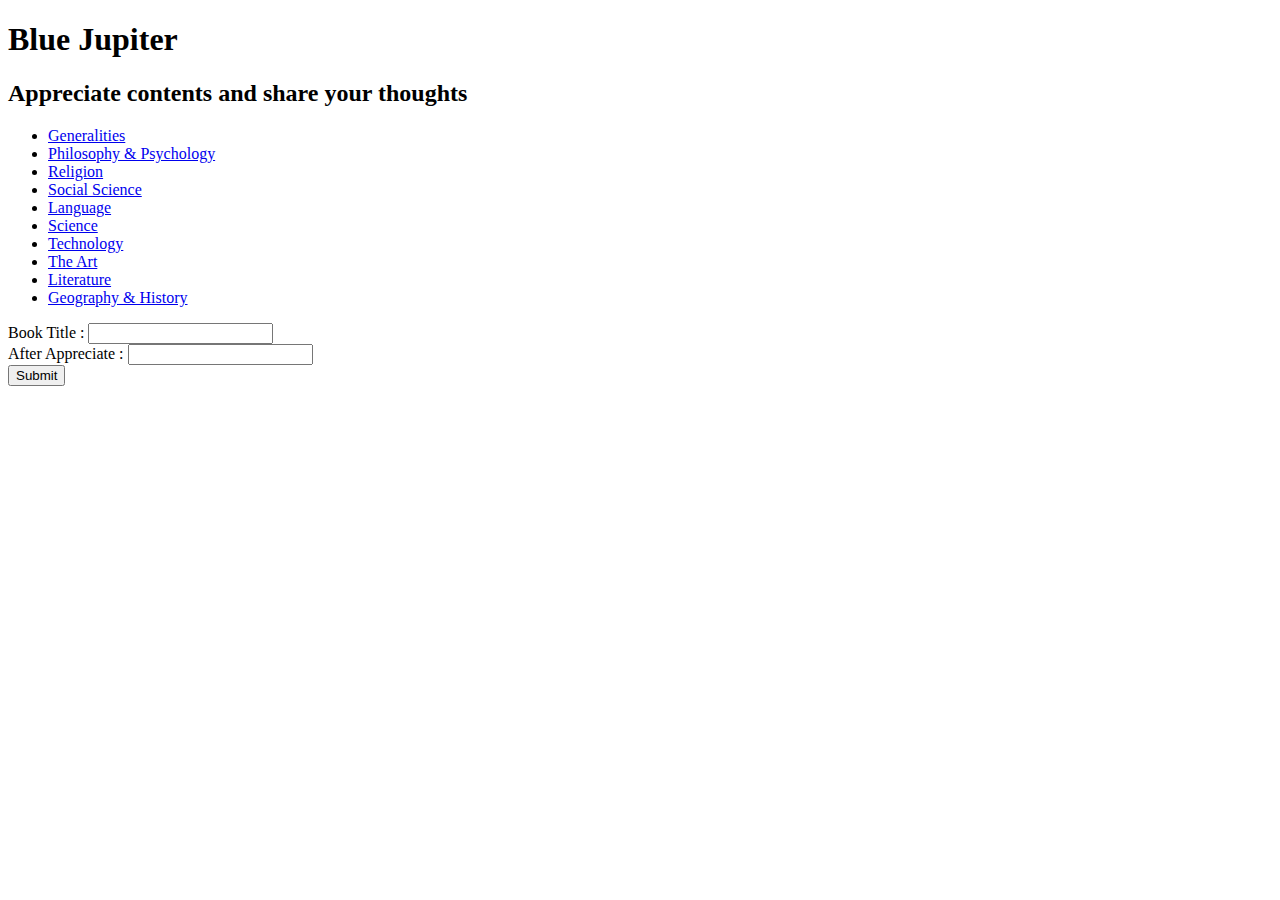
==== bluejupiter.html @ bc83eea8 "html" ====
<!DOCTYPE html>
<html lang="en">
<head>
    <meta charset="UTF-8">
    <meta name="viewport" content="width=device-width, initial-scale=1.0">
    <title>bluejupiter</title>
    <link rel="stylesheet" href="/bluejupiter/css/reset.css">
    <link rel="stylesheet" href="/bluejupiter/css/style.css">
    <script src="/bluejupiter/javascript/script.js"></script>
</head>
<body>

    <h1 id="h1">Blue Jupiter</h1>

    <h2 id="h2">Appreciate contents and share your thoughts</h2>

<nav id="topmenu">
    <ul>
        <li><a class="topmenu1" href="/bluejupiter/html/Generalities.html">Generalities</a></li>
        <li><a class="topmenu1" href="/bluejupiter/html/Philosophy & Psychology.html">Philosophy & Psychology</a></li>
        <li><a class="topmenu1" href="/bluejupiter/html/Religion.html">Religion</a></li>
        <li><a class="topmenu1" href="/bluejupiter/html/Social Science.html">Social Science</a></li>
        <li><a class="topmenu1" href="/bluejupiter/html/Language.html">Language</a></li>
        <li><a class="topmenu1" href="/bluejupiter/html/Science.html">Science</a></li>
        <li><a class="topmenu1" href="/bluejupiter/html/Technology.html">Technology</a></li>
        <li><a class="topmenu1" href="/bluejupiter/html/The Art.html">The Art</a></li>
        <li><a class="topmenu1" href="/bluejupiter/html/Literature.html">Literature</a></li>
        <li><a class="topmenu1" href="/bluejupiter/html/Geography & History.html">Geography & History</a></li>
    </ul>
</nav>

<form action='submit.html'>
    Book Title : <input id='userid' type='Book title'/><br>
    After Appreciate : <input id='pwd' type='Review' maxlength='5'/><br>
    <input type='submit' value='Submit'>
  </form>
</body>
</html>
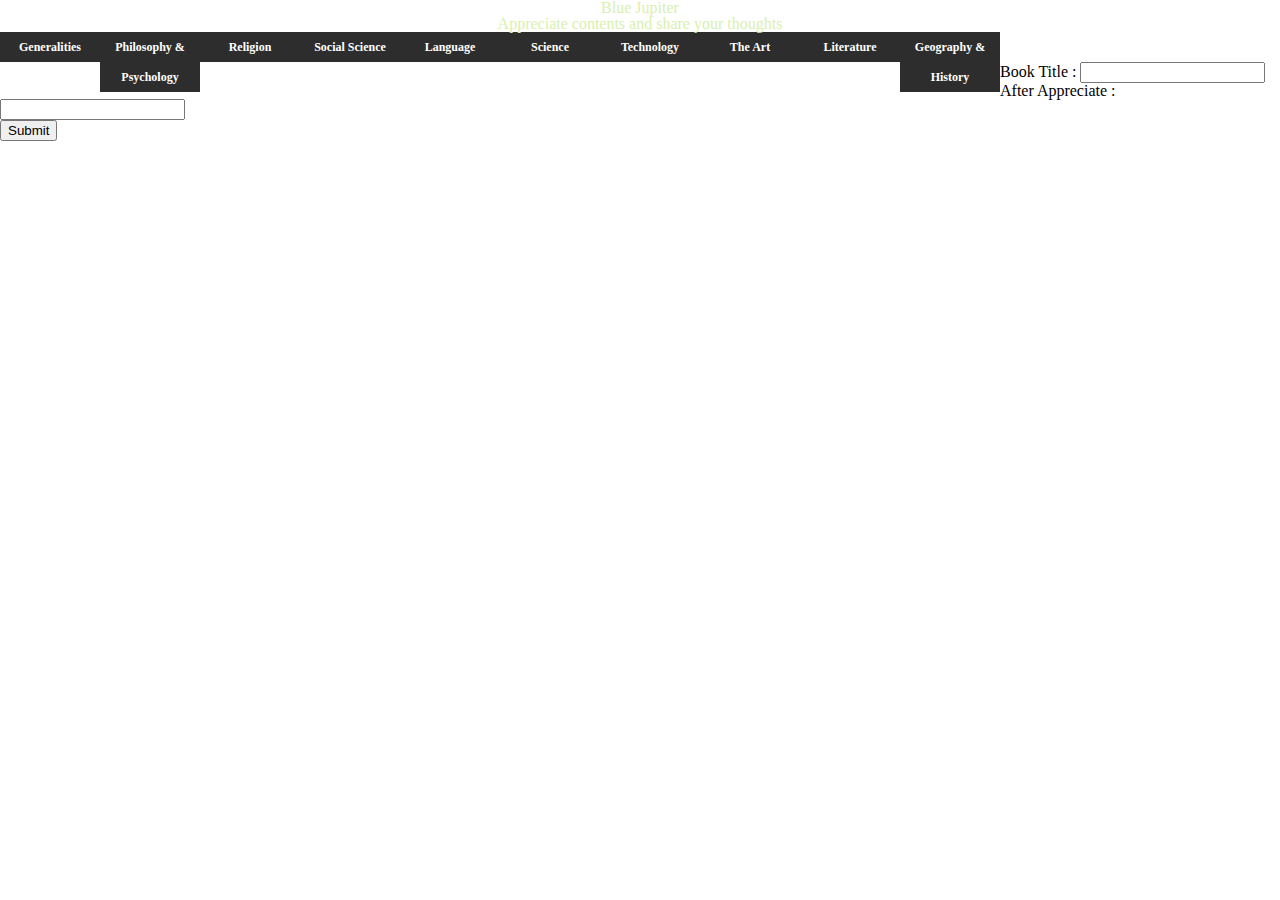
==== commit 4e5d5218: "Update bluejupiter.html" ====
--- a/bluejupiter.html
+++ b/bluejupiter.html
@@ -4,9 +4,9 @@
     <meta charset="UTF-8">
     <meta name="viewport" content="width=device-width, initial-scale=1.0">
     <title>bluejupiter</title>
-    <link rel="stylesheet" href="/bluejupiter/css/reset.css">
-    <link rel="stylesheet" href="/bluejupiter/css/style.css">
-    <script src="/bluejupiter/javascript/script.js"></script>
+    <link rel="stylesheet" href="reset.css">
+    <link rel="stylesheet" href="style.css">
+    <script src="script.js"></script>
 </head>
 <body>
 
@@ -16,7 +16,7 @@
 
 <nav id="topmenu">
     <ul>
-        <li><a class="topmenu1" href="/bluejupiter/html/Generalities.html">Generalities</a></li>
+        <li><a class="topmenu1" href="Generalities.html">Generalities</a></li>
         <li><a class="topmenu1" href="/bluejupiter/html/Philosophy & Psychology.html">Philosophy & Psychology</a></li>
         <li><a class="topmenu1" href="/bluejupiter/html/Religion.html">Religion</a></li>
         <li><a class="topmenu1" href="/bluejupiter/html/Social Science.html">Social Science</a></li>
@@ -35,4 +35,4 @@
     <input type='submit' value='Submit'>
   </form>
 </body>
-</html>+</html>
--- a/style.css
+++ b/style.css
@@ -0,0 +1,33 @@
+h1, h2 {color: rgb(217, 240, 174); text-align: center;}
+body {background-image: url(/bluejupiter/img/skystar.jpg); background-size: cover; height: 400px;}
+
+#topmenu {
+    height: 30px;
+    width: cover;
+}
+#topmenu ul li {
+    list-style: none;
+    color: white;
+    background-color: #2d2d2d;
+    float: left;
+    line-height: 30px;
+    vertical-align: middle;
+    text-align: center;
+}
+#topmenu .topmenu1 {
+    text-decoration:none;
+    color: white;
+    display: block;
+    width: 100px;
+    font-size: 12px;
+    font-weight: bold;
+}
+#topmenu .topmenu1:hover {
+    color: rgb(60, 255, 0);
+    background-color: #4d4d4d;
+}
+
+.form1 {
+    color: darksalmon;
+    background-color: deepskyblue;
+}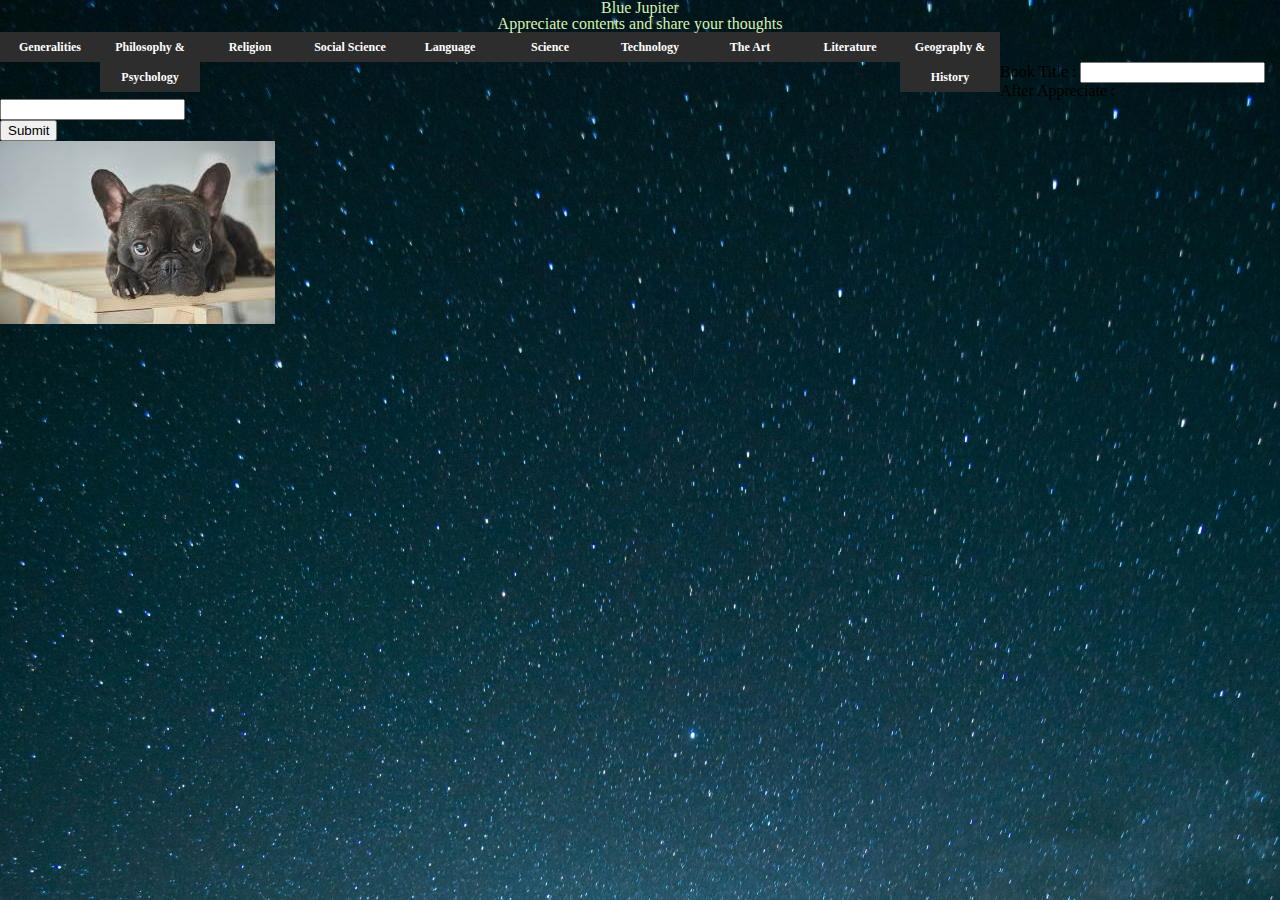
==== commit 64e0dfe7: "Update bluejupiter.html" ====
--- a/bluejupiter.html
+++ b/bluejupiter.html
@@ -17,15 +17,15 @@
 <nav id="topmenu">
     <ul>
         <li><a class="topmenu1" href="Generalities.html">Generalities</a></li>
-        <li><a class="topmenu1" href="/bluejupiter/html/Philosophy & Psychology.html">Philosophy & Psychology</a></li>
-        <li><a class="topmenu1" href="/bluejupiter/html/Religion.html">Religion</a></li>
-        <li><a class="topmenu1" href="/bluejupiter/html/Social Science.html">Social Science</a></li>
-        <li><a class="topmenu1" href="/bluejupiter/html/Language.html">Language</a></li>
-        <li><a class="topmenu1" href="/bluejupiter/html/Science.html">Science</a></li>
-        <li><a class="topmenu1" href="/bluejupiter/html/Technology.html">Technology</a></li>
-        <li><a class="topmenu1" href="/bluejupiter/html/The Art.html">The Art</a></li>
-        <li><a class="topmenu1" href="/bluejupiter/html/Literature.html">Literature</a></li>
-        <li><a class="topmenu1" href="/bluejupiter/html/Geography & History.html">Geography & History</a></li>
+        <li><a class="topmenu1" href="Philosophy & Psychology.html">Philosophy & Psychology</a></li>
+        <li><a class="topmenu1" href="Religion.html">Religion</a></li>
+        <li><a class="topmenu1" href="Social Science.html">Social Science</a></li>
+        <li><a class="topmenu1" href="Language.html">Language</a></li>
+        <li><a class="topmenu1" href="Science.html">Science</a></li>
+        <li><a class="topmenu1" href="Technology.html">Technology</a></li>
+        <li><a class="topmenu1" href="The Art.html">The Art</a></li>
+        <li><a class="topmenu1" href="Literature.html">Literature</a></li>
+        <li><a class="topmenu1" href="Geography & History.html">Geography & History</a></li>
     </ul>
 </nav>
 
@@ -34,5 +34,6 @@
     After Appreciate : <input id='pwd' type='Review' maxlength='5'/><br>
     <input type='submit' value='Submit'>
   </form>
+  <img src="french.jpg">
 </body>
 </html>
--- a/style.css
+++ b/style.css
@@ -1,5 +1,5 @@
 h1, h2 {color: rgb(217, 240, 174); text-align: center;}
-body {background-image: url(/bluejupiter/img/skystar.jpg); background-size: cover; height: 400px;}
+body {background-image: url(skystar.jpg); background-size: cover; height: 400px;}
 
 #topmenu {
     height: 30px;
@@ -30,4 +30,4 @@
 .form1 {
     color: darksalmon;
     background-color: deepskyblue;
-}+}
